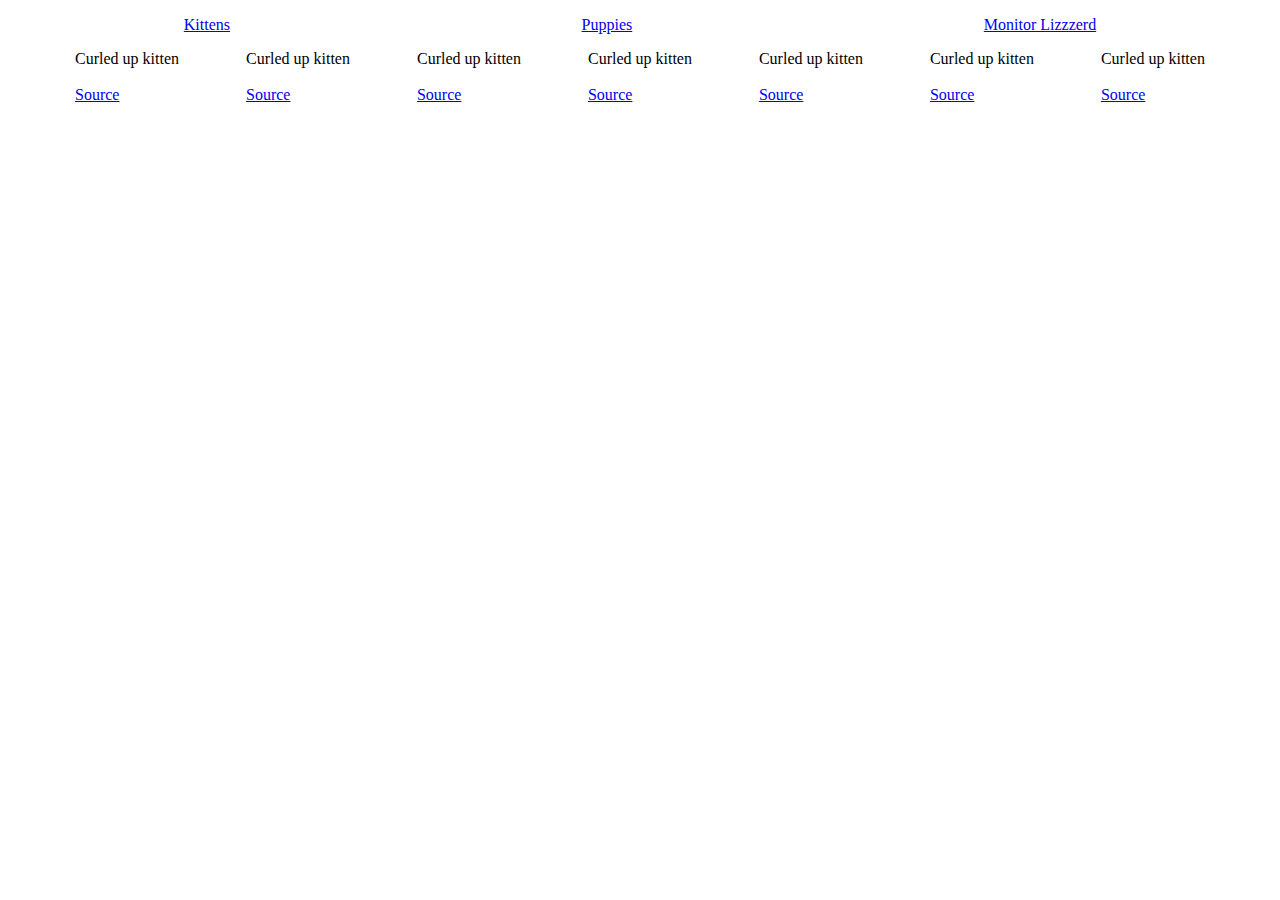
==== index.html @ a301a97d "Added flexbox for kittens" ====
<!DOCTYPE html>
<html lang="en">
<head>
    <meta charset="UTF-8">
    <meta name="viewport" content="width=device-width, initial-scale=1.0">
    <meta http-equiv="X-UA-Compatible" content="ie=edge">
    <link rel="stylesheet" href="main.css">
    <title>Document</title>
</head>
<body>
    <nav>
		<ul class="nav">
			<li><a href="#">Kittens</a></li>
			<li><a href="#">Puppies</a></li>
			<li><a href="#">Monitor Lizzzerd</a></li>
		</ul>
	</nav>

	<div class="container">
		<article class="animal">
			<header>Curled up kitten</header>
			<section>
				<img src="https://i.redditmedia.com/dYE5ZY20eklitx3Ur44O8O3lI-G2vZ7nG2RL5XP1xQI.jpg?s=9d48ad1c1e3edb3191884e4b6c2d36ec" alt="">
			</section>
			<footer><a href="https://www.reddit.com/r/aww/comments/4x4d7b/theres_cute_and_then_theres_baby_kitten_cute/">Source</a></footer>
		</article>

		<article class="animal">
			<header>Curled up kitten</header>
			<section>
				<img src="https://i.redditmedia.com/dYE5ZY20eklitx3Ur44O8O3lI-G2vZ7nG2RL5XP1xQI.jpg?s=9d48ad1c1e3edb3191884e4b6c2d36ec" alt="">
			</section>
			<footer><a href="https://www.reddit.com/r/aww/comments/4x4d7b/theres_cute_and_then_theres_baby_kitten_cute/">Source</a></footer>
		</article>

		<article class="animal">
			<header>Curled up kitten</header>
			<section>
				<img src="https://i.redditmedia.com/dYE5ZY20eklitx3Ur44O8O3lI-G2vZ7nG2RL5XP1xQI.jpg?s=9d48ad1c1e3edb3191884e4b6c2d36ec" alt="">
			</section>
			<footer><a href="https://www.reddit.com/r/aww/comments/4x4d7b/theres_cute_and_then_theres_baby_kitten_cute/">Source</a></footer>
		</article>

		<article class="animal">
			<header>Curled up kitten</header>
			<section>
				<img src="https://i.redditmedia.com/dYE5ZY20eklitx3Ur44O8O3lI-G2vZ7nG2RL5XP1xQI.jpg?s=9d48ad1c1e3edb3191884e4b6c2d36ec" alt="">
			</section>
			<footer><a href="https://www.reddit.com/r/aww/comments/4x4d7b/theres_cute_and_then_theres_baby_kitten_cute/">Source</a></footer>
		</article>

		<article class="animal">
			<header>Curled up kitten</header>
			<section>
				<img src="https://i.redditmedia.com/dYE5ZY20eklitx3Ur44O8O3lI-G2vZ7nG2RL5XP1xQI.jpg?s=9d48ad1c1e3edb3191884e4b6c2d36ec" alt="">
			</section>
			<footer><a href="https://www.reddit.com/r/aww/comments/4x4d7b/theres_cute_and_then_theres_baby_kitten_cute/">Source</a></footer>
		</article>

		<article class="animal">
			<header>Curled up kitten</header>
			<section>
				<img src="https://i.redditmedia.com/dYE5ZY20eklitx3Ur44O8O3lI-G2vZ7nG2RL5XP1xQI.jpg?s=9d48ad1c1e3edb3191884e4b6c2d36ec" alt="">
			</section>
			<footer><a href="https://www.reddit.com/r/aww/comments/4x4d7b/theres_cute_and_then_theres_baby_kitten_cute/">Source</a></footer>
		</article>

		<article class="animal">
			<header>Curled up kitten</header>
			<section>
				<img src="https://i.redditmedia.com/dYE5ZY20eklitx3Ur44O8O3lI-G2vZ7nG2RL5XP1xQI.jpg?s=9d48ad1c1e3edb3191884e4b6c2d36ec" alt="">
			</section>
			<footer><a href="https://www.reddit.com/r/aww/comments/4x4d7b/theres_cute_and_then_theres_baby_kitten_cute/">Source</a></footer>
		</article>
	</div>




</body>
</html>
---- main.css ----
.nav {
    display: flex;
    list-style-type: none;
    justify-content: space-around;
    padding: 0px;
}

.container {
    display: flex;
    flex-direction: row;
    flex-wrap: wrap;
    justify-content: space-evenly;
    align-content: space-around;
}

.animal {
    /* flex-basis: 25%; */
}

img {
    width: 300px;
    height: auto;
}
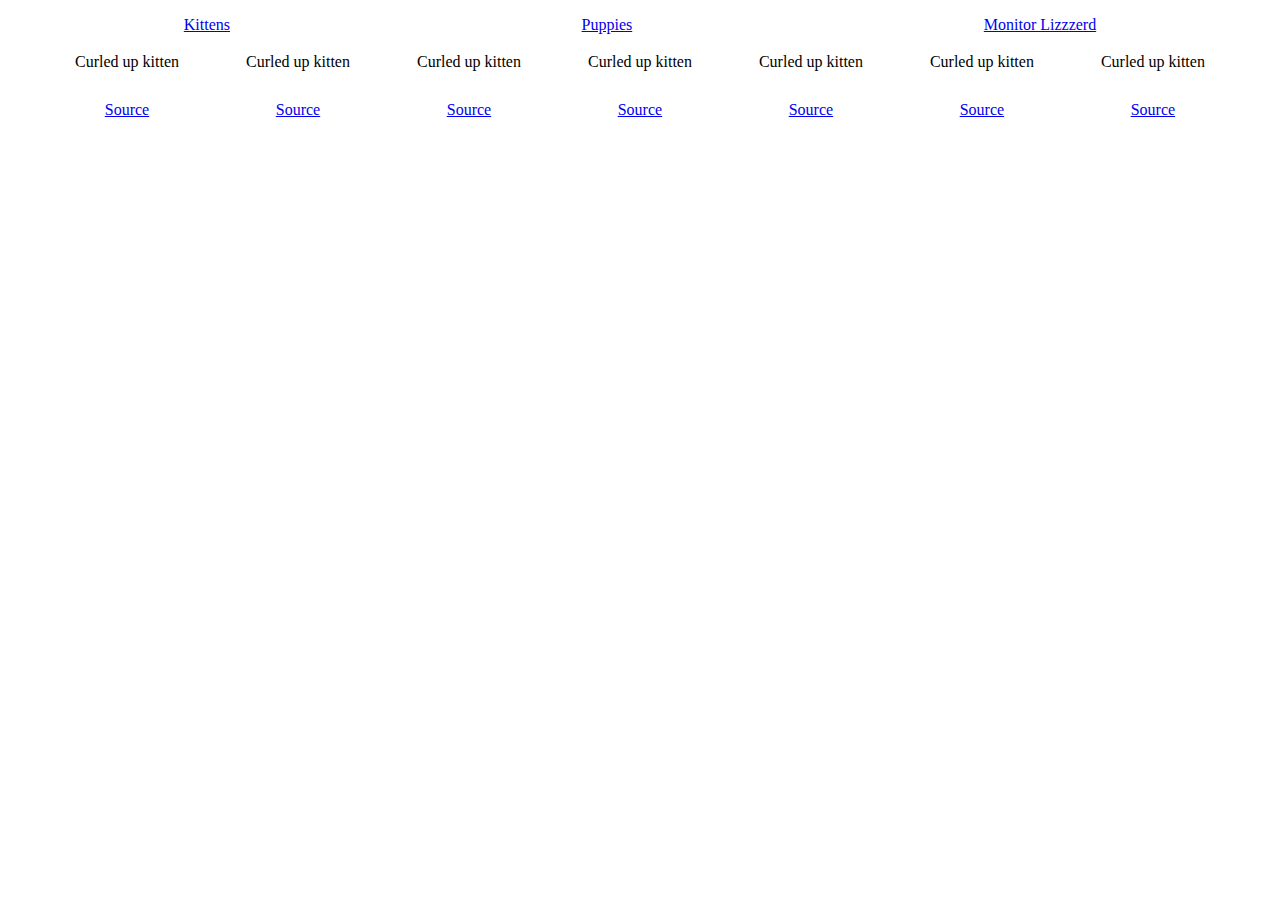
==== commit 984b5d44: "Created dogs.html; updated index.html and main.css" ====
--- a/index.html
+++ b/index.html
@@ -11,7 +11,7 @@
     <nav>
 		<ul class="nav">
 			<li><a href="#">Kittens</a></li>
-			<li><a href="#">Puppies</a></li>
+			<li><a href="dogs.html">Puppies</a></li>
 			<li><a href="#">Monitor Lizzzerd</a></li>
 		</ul>
 	</nav>
--- a/main.css
+++ b/main.css
@@ -13,11 +13,25 @@
     align-content: space-around;
 }
 
-.animal {
-    /* flex-basis: 25%; */
+.container2 {
+    display: flex;
+    flex-direction: column;
+    flex-wrap: wrap;
+    align-items: center;
 }
 
-img {
+.animal, .animal2 {
+    padding-bottom: 20px;
+    text-align: center;
+    line-height: 1.5em;
+}
+
+.animal img {
     width: 300px;
     height: auto;
 }
+
+.animal2 img {
+    width: 300px;
+    height: auto;
+}